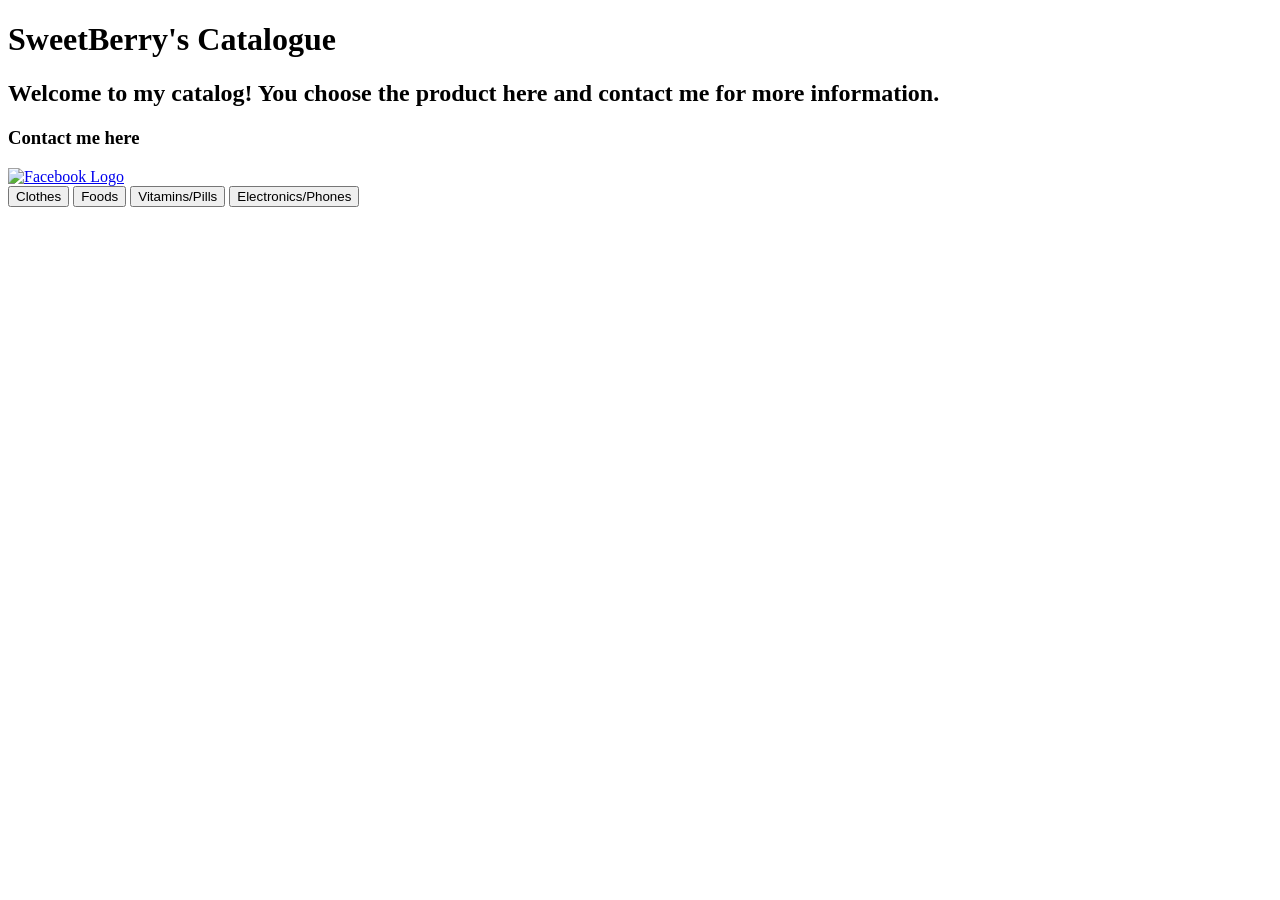
==== index.html @ 45a1fe45 "Update index.html" ====
<!DOCTYPE html>
<html lang="en">
<head>
    <meta charset="UTF-8">
    <meta name="viewport" content="width=device-width, initial-scale=1.0">
    <title>Catalog</title>
    <link rel="stylesheet" href="Design.css?v=2">
</head>
<body>
    <h1>SweetBerry's Catalogue</h1>
    <h2>Welcome to my catalog! You choose the product here and contact me for more information.</h2>
    <h3>Contact me here</h3>
    <a href="https://www.facebook.com/berry.sweetberry.2025" target="_blank">
        <img src="Images/fblogo.png" alt="Facebook Logo" class="facebook-logo">
    </a>
    <div class="Button-Container">
        <button class="button-one" type="button">Clothes</button>
        <button class="button-two" type="button">Foods</button>
        <button class="button-three" type="button">Vitamins/Pills</button>
        <button class="button-four" type="button">Electronics/Phones</button>
    </div>
    <script src="indexScript.js"></script>
</body>
</html>
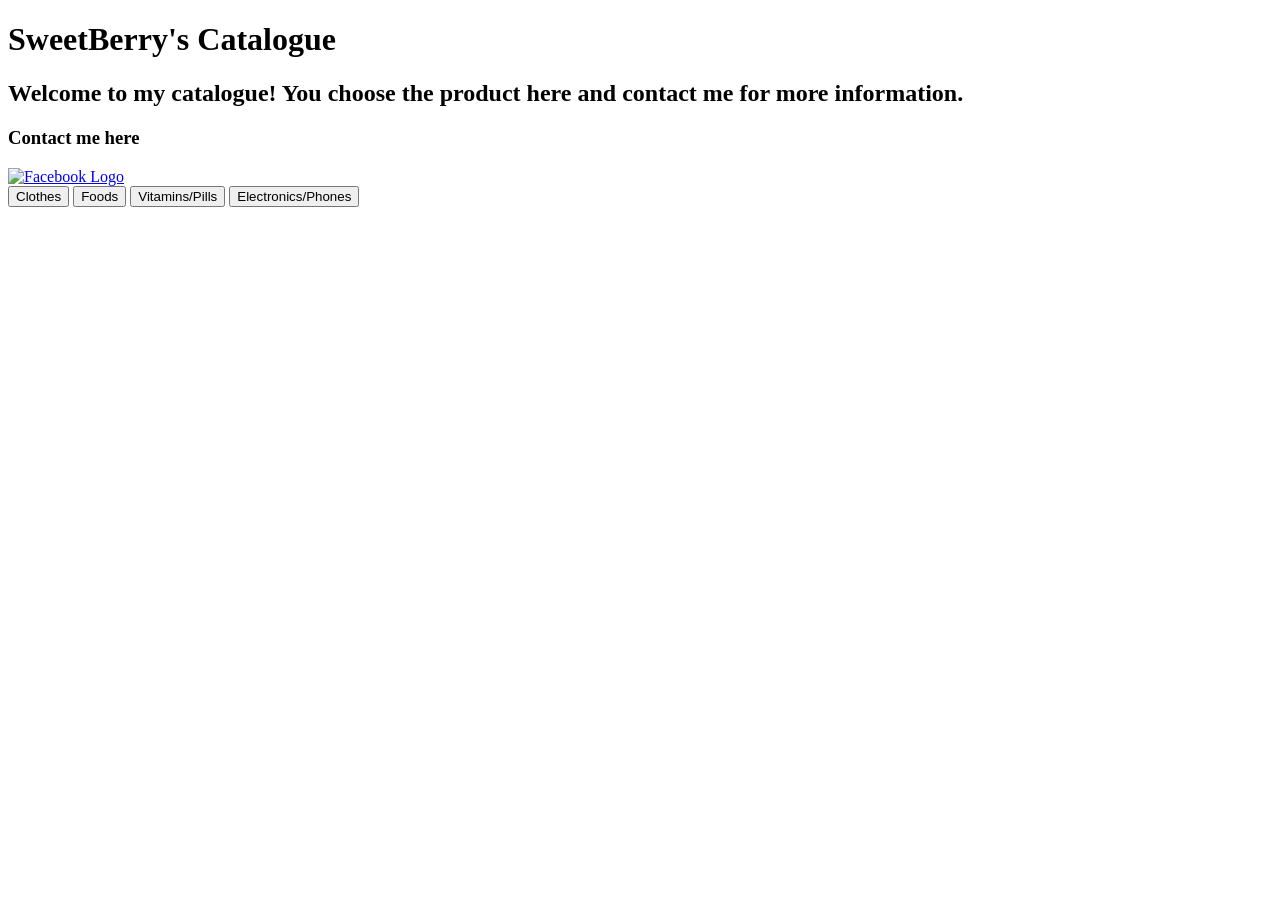
==== commit 6d94e3b2: "Update index.html" ====
--- a/index.html
+++ b/index.html
@@ -8,7 +8,7 @@
 </head>
 <body>
     <h1>SweetBerry's Catalogue</h1>
-    <h2>Welcome to my catalog! You choose the product here and contact me for more information.</h2>
+    <h2>Welcome to my catalogue! You choose the product here and contact me for more information.</h2>
     <h3>Contact me here</h3>
     <a href="https://www.facebook.com/berry.sweetberry.2025" target="_blank">
         <img src="Images/fblogo.png" alt="Facebook Logo" class="facebook-logo">
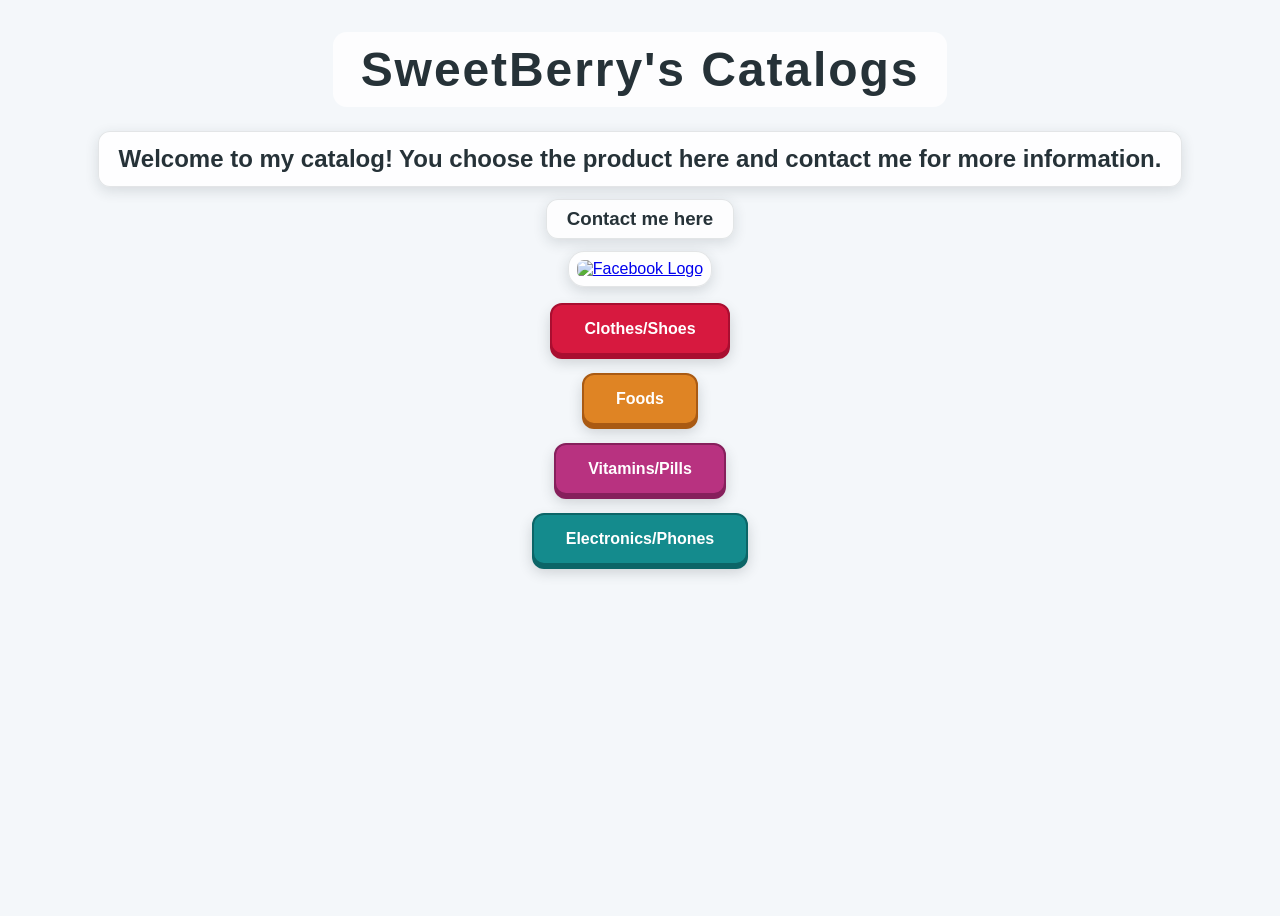
==== commit 3bce7315: "Update" ====
--- a/index.html
+++ b/index.html
@@ -4,21 +4,23 @@
     <meta charset="UTF-8">
     <meta name="viewport" content="width=device-width, initial-scale=1.0">
     <title>Catalog</title>
-    <link rel="stylesheet" href="Design.css?v=2">
+    <link rel="stylesheet" href="Design.css?v=3">
 </head>
 <body>
-    <h1>SweetBerry's Catalogue</h1>
-    <h2>Welcome to my catalogue! You choose the product here and contact me for more information.</h2>
+    <h1>SweetBerry's Catalogs</h1>
+    <h2>Welcome to my catalog! You choose the product here and contact me for more information.</h2>
     <h3>Contact me here</h3>
     <a href="https://www.facebook.com/berry.sweetberry.2025" target="_blank">
         <img src="Images/fblogo.png" alt="Facebook Logo" class="facebook-logo">
     </a>
     <div class="Button-Container">
-        <button class="button-one" type="button">Clothes</button>
+        <button class="button-one" type="button">Clothes/Shoes</button>
         <button class="button-two" type="button">Foods</button>
         <button class="button-three" type="button">Vitamins/Pills</button>
         <button class="button-four" type="button">Electronics/Phones</button>
     </div>
+    <button class="scroll-to-top" type="button" aria-label="Back to top" hidden>&uarr; Top</button>
     <script src="indexScript.js"></script>
+    <script src="scrollToTop.js"></script>
 </body>
 </html>
--- a/Design.css
+++ b/Design.css
@@ -0,0 +1,257 @@
+.container {
+  display: flex;
+  justify-content: center; /* Horizontally centers */
+  align-items: center;     /* Vertically centers */
+  height: 100vh;           /* Forces container to take full screen height */
+}
+
+body{
+  min-height: 100vh;
+  text-align: center;
+  background: #f4f7fa url("Images/BG1.jpg") center / cover fixed no-repeat;
+  color: #263238;
+  font-family: "Trebuchet MS", Arial, sans-serif;
+}
+h1 {
+  display: inline-block;
+  margin: 24px 0 12px;
+  padding: 10px 28px;
+  border-radius: 14px;
+  background: rgba(255, 255, 255, 0.82);
+  color: #263238;
+  font-size: clamp(2rem, 5vw, 3rem);
+  letter-spacing: 0.04em;
+  text-shadow: 0 1px 0 #fff;
+}
+body > h2,
+body > h3 {
+  width: fit-content;
+  max-width: calc(100% - 48px);
+  margin: 12px auto;
+  padding: 10px 20px;
+  border: 1px solid rgba(38, 50, 56, 0.12);
+  border-radius: 12px;
+  background: rgba(255, 255, 255, 0.86);
+  box-shadow: 0 4px 14px rgba(38, 50, 56, 0.14);
+}
+body > h2 {
+  line-height: 1.4;
+}
+body > h3 {
+  padding: 8px 20px;
+  background: rgba(255, 255, 255, 0.78);
+}
+div {
+margin: 2px;
+}
+.Button-Container {
+  display: flex;
+  flex-direction: column;
+  gap: 10px;
+  justify-content: center;
+  align-items: center;
+  min-height: 0;
+  margin: 12px auto;
+}
+.button-one,
+.button-two,
+.button-three,
+.button-four,
+.back {
+  font-family: inherit;
+}
+.button-one {
+  background-color: #d7193f;
+  color: #fff;
+  padding: 15px 32px;
+  text-align: center;
+  text-decoration: none;
+  display: inline-block;
+  font-size: 16px;
+  margin: 4px 2px;
+  cursor: pointer;
+  border: 2px solid #a90e30;
+  border-radius: 12px;
+  box-shadow: 0 4px 0 #a90e30, 0 7px 14px rgba(38, 50, 56, 0.2);
+  font-weight: 700;
+  transition: transform 150ms ease, box-shadow 150ms ease, filter 150ms ease;
+}
+.button-two {
+  background-color: #df8424;
+  color: white;
+  padding: 15px 32px;
+  text-align: center;
+  text-decoration: none;
+  display: inline-block;
+  font-size: 16px;
+  margin: 4px 2px;
+  cursor: pointer;
+  border: 2px solid #a95a13;
+  border-radius: 12px;
+  box-shadow: 0 4px 0 #a95a13, 0 7px 14px rgba(38, 50, 56, 0.2);
+  font-weight: 700;
+  transition: transform 150ms ease, box-shadow 150ms ease, filter 150ms ease;
+}
+.button-three,
+.button-four {
+  background-color: #b83280;
+  color: white;
+  padding: 15px 32px;
+  text-align: center;
+  text-decoration: none;
+  display: inline-block;
+  font-size: 16px;
+  margin: 4px 2px;
+  cursor: pointer;
+  border: 2px solid #86205c;
+  border-radius: 12px;
+  box-shadow: 0 4px 0 #86205c, 0 7px 14px rgba(38, 50, 56, 0.2);
+  font-weight: 700;
+  transition: transform 150ms ease, box-shadow 150ms ease, filter 150ms ease;
+}
+.button-four {
+  background-color: #148b8d;
+  border-color: #0c6567;
+  box-shadow: 0 4px 0 #0c6567, 0 7px 14px rgba(38, 50, 56, 0.2);
+}
+.button-one:hover,
+.button-two:hover,
+.button-three:hover,
+.button-four:hover {
+  filter: brightness(1.08);
+  transform: translateY(-2px);
+}
+.button-one:active,
+.button-two:active,
+.button-three:active,
+.button-four:active {
+  box-shadow: 0 1px 0 currentColor, 0 3px 8px rgba(38, 50, 56, 0.2);
+  transform: translateY(2px);
+}
+.button-one:focus-visible,
+.button-two:focus-visible,
+.button-three:focus-visible,
+.button-four:focus-visible {
+  outline: 3px solid #263238;
+  outline-offset: 4px;
+}
+.Vitamins-Container {
+  display: flex;
+  
+  gap: 10px;               /* Adds space between buttons */
+  justify-content: center; /* Horizontally centers */
+  align-items: center;     /* Vertically centers */
+  height: 100vh;           /* Forces container to take full screen height */
+}
+.Product-Grid {
+  display: flex;
+  flex-wrap: wrap;
+  gap: 16px;
+  justify-content: center;
+  margin: 24px auto;
+  max-width: 1100px;
+}
+.Product-Card {
+  box-sizing: border-box;
+  width: min(260px, 100%);
+  padding: 16px;
+  border: 1px solid #d6dce1;
+  border-radius: 8px;
+  background: #fff;
+}
+.Product-Card img {
+  width: 100%;
+  height: 190px;
+  object-fit: contain;
+}
+.Product-Card h2,
+.Product-Card p {
+  margin: 8px 0;
+}
+.Product-Price {
+  font-weight: bold;
+}
+.Product-Quantity {
+  display: inline-block;
+  padding: 6px 12px;
+  border-radius: 999px;
+  background: #e6f4f1;
+  color: #145b52;
+  font-weight: 700;
+}
+img {
+  max-width: 100%;
+  height: auto;
+}
+.facebook-logo {
+  box-sizing: border-box;
+  width: 64px;
+  height: 64px;
+  padding: 8px;
+  border: 1px solid rgba(38, 50, 56, 0.12);
+  border-radius: 16px;
+  background: rgba(255, 255, 255, 0.86);
+  box-shadow: 0 4px 14px rgba(38, 50, 56, 0.16);
+  object-fit: contain;
+  vertical-align: middle;
+  transition: transform 150ms ease, box-shadow 150ms ease;
+}
+a:hover .facebook-logo {
+  transform: translateY(-2px);
+  box-shadow: 0 7px 18px rgba(38, 50, 56, 0.2);
+}
+.back {
+  background-color: #148b8d;
+  border: 2px solid #0c6567;
+  border-radius: 12px;
+  box-shadow: 0 4px 0 #0c6567, 0 7px 14px rgba(38, 50, 56, 0.2);
+  font-weight: 700;
+  transition: transform 150ms ease, box-shadow 150ms ease, filter 150ms ease;
+}
+.back:hover {
+  filter: brightness(1.08);
+  transform: translateY(-2px);
+}
+.back:active {
+  box-shadow: 0 1px 0 currentColor, 0 3px 8px rgba(38, 50, 56, 0.2);
+  transform: translateY(2px);
+}
+.back {
+  color: white;
+  padding: 15px 32px;
+  text-align: center;
+  text-decoration: none;
+  display: block;
+  font-size: 16px;
+  margin: 0 auto 16px;
+  cursor: pointer;
+}
+.scroll-to-top {
+  position: fixed;
+  right: 20px;
+  bottom: 20px;
+  z-index: 10;
+  padding: 12px 16px;
+  border: 2px solid #0c6567;
+  border-radius: 999px;
+  background: #148b8d;
+  box-shadow: 0 4px 0 #0c6567, 0 7px 14px rgba(38, 50, 56, 0.25);
+  color: #fff;
+  cursor: pointer;
+  font: inherit;
+  font-weight: 700;
+}
+.scroll-to-top:hover {
+  filter: brightness(1.08);
+  transform: translateY(-2px);
+}
+.scroll-to-top:focus-visible {
+  outline: 3px solid #263238;
+  outline-offset: 4px;
+}
+@media (max-width: 480px) {
+  .scroll-to-top {
+    right: 12px;
+    bottom: 12px;
+  }
+}
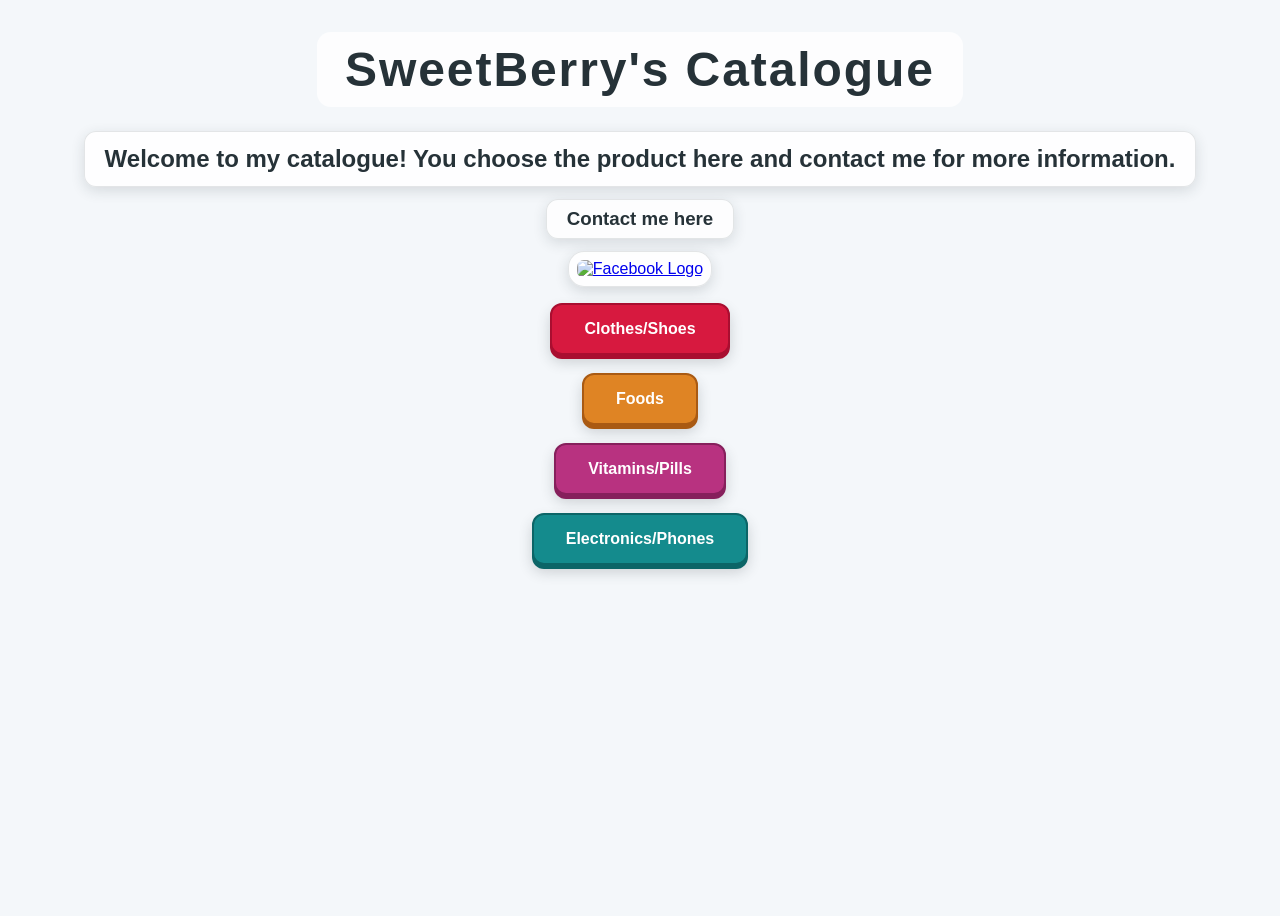
==== commit 584fb8c8: "Merge branch 'main' of https://github.com/MegaRold/Catalog-of-Rona-s-Merch" ====
--- a/index.html
+++ b/index.html
@@ -3,12 +3,12 @@
 <head>
     <meta charset="UTF-8">
     <meta name="viewport" content="width=device-width, initial-scale=1.0">
-    <title>Catalog</title>
-    <link rel="stylesheet" href="Design.css?v=3">
+    <title>SweetBerry's Catalogue</title>
+    <link rel="stylesheet" href="Design.css?v=2">
 </head>
 <body>
-    <h1>SweetBerry's Catalogs</h1>
-    <h2>Welcome to my catalog! You choose the product here and contact me for more information.</h2>
+    <h1>SweetBerry's Catalogue</h1>
+    <h2>Welcome to my catalogue! You choose the product here and contact me for more information.</h2>
     <h3>Contact me here</h3>
     <a href="https://www.facebook.com/berry.sweetberry.2025" target="_blank">
         <img src="Images/fblogo.png" alt="Facebook Logo" class="facebook-logo">
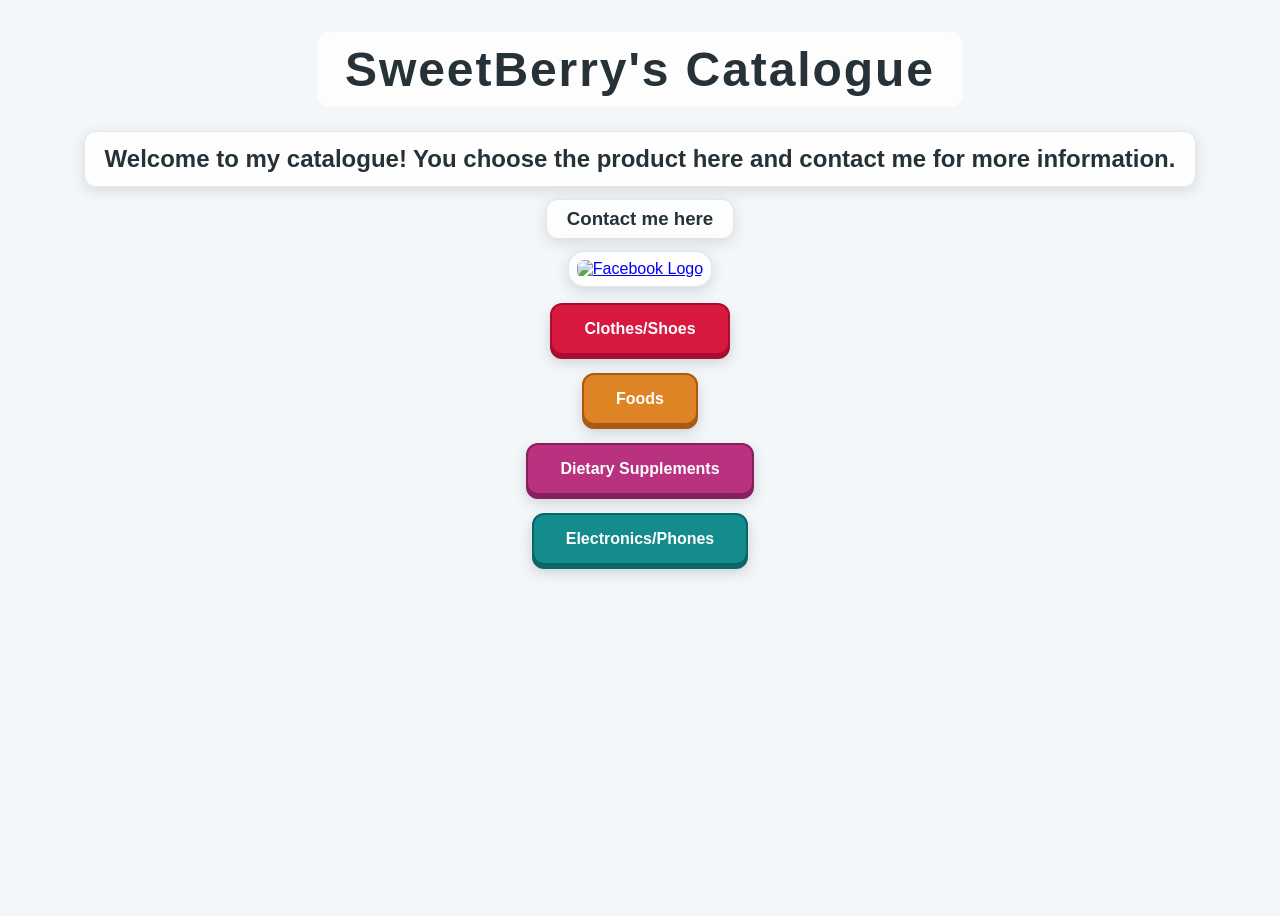
==== commit ac4e3313: "Hehehe" ====
--- a/index.html
+++ b/index.html
@@ -16,7 +16,7 @@
     <div class="Button-Container">
         <button class="button-one" type="button">Clothes/Shoes</button>
         <button class="button-two" type="button">Foods</button>
-        <button class="button-three" type="button">Vitamins/Pills</button>
+        <button class="button-three" type="button">Dietary Supplements</button>
         <button class="button-four" type="button">Electronics/Phones</button>
     </div>
     <button class="scroll-to-top" type="button" aria-label="Back to top" hidden>&uarr; Top</button>
